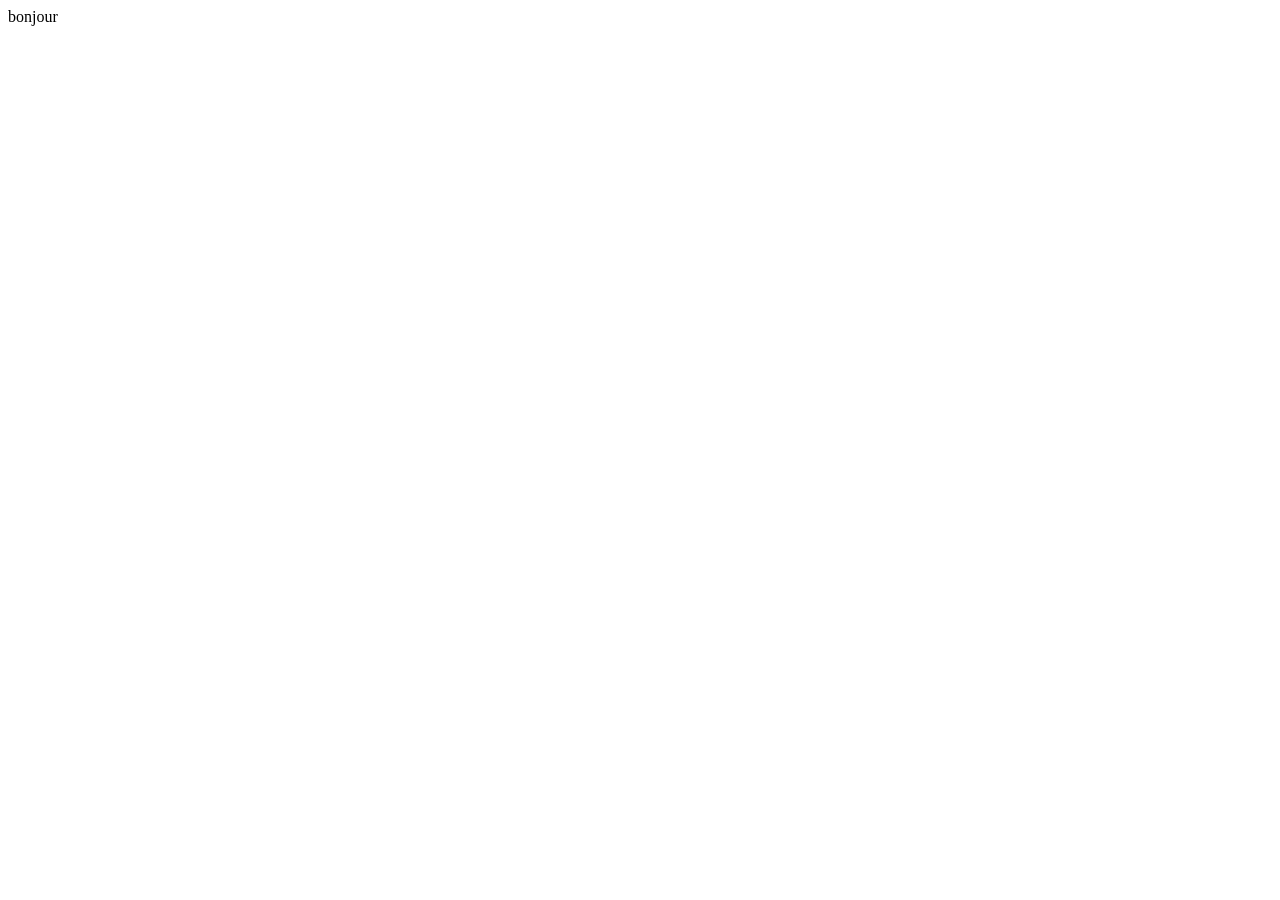
==== index.html @ f57d27a1 "Rename Index.html to index.html" ====
<!DOCTYPE html>
<html lang="en">
<head>
    <meta charset="UTF-8">
    <meta name="viewport" content="width=device-width, initial-scale=1.0">
    <title>Hub</title>
    <link rel="stylesheet" href="style.css">
</head>
<body>
    bonjour
</body>
</html>
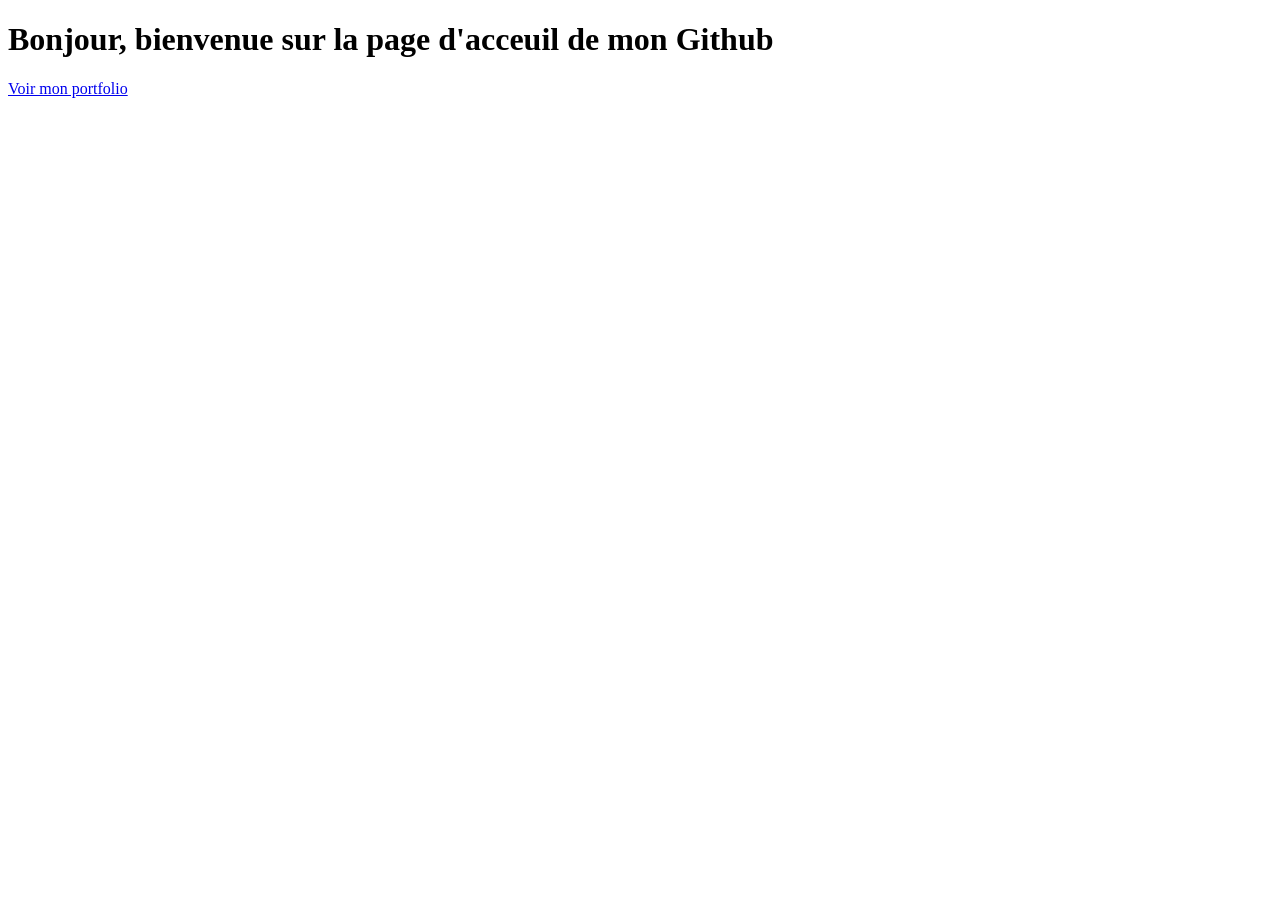
==== commit d65b17e9: "modification index" ====
--- a/index.html
+++ b/index.html
@@ -7,6 +7,10 @@
     <link rel="stylesheet" href="style.css">
 </head>
 <body>
-    bonjour
+    <h1>Bonjour, bienvenue sur la page d'acceuil de mon Github</h1>
+
+    <main>
+        <a href="./Portfolio/Portfolio.html">Voir mon portfolio</a>
+    </main>
 </body>
 </html>
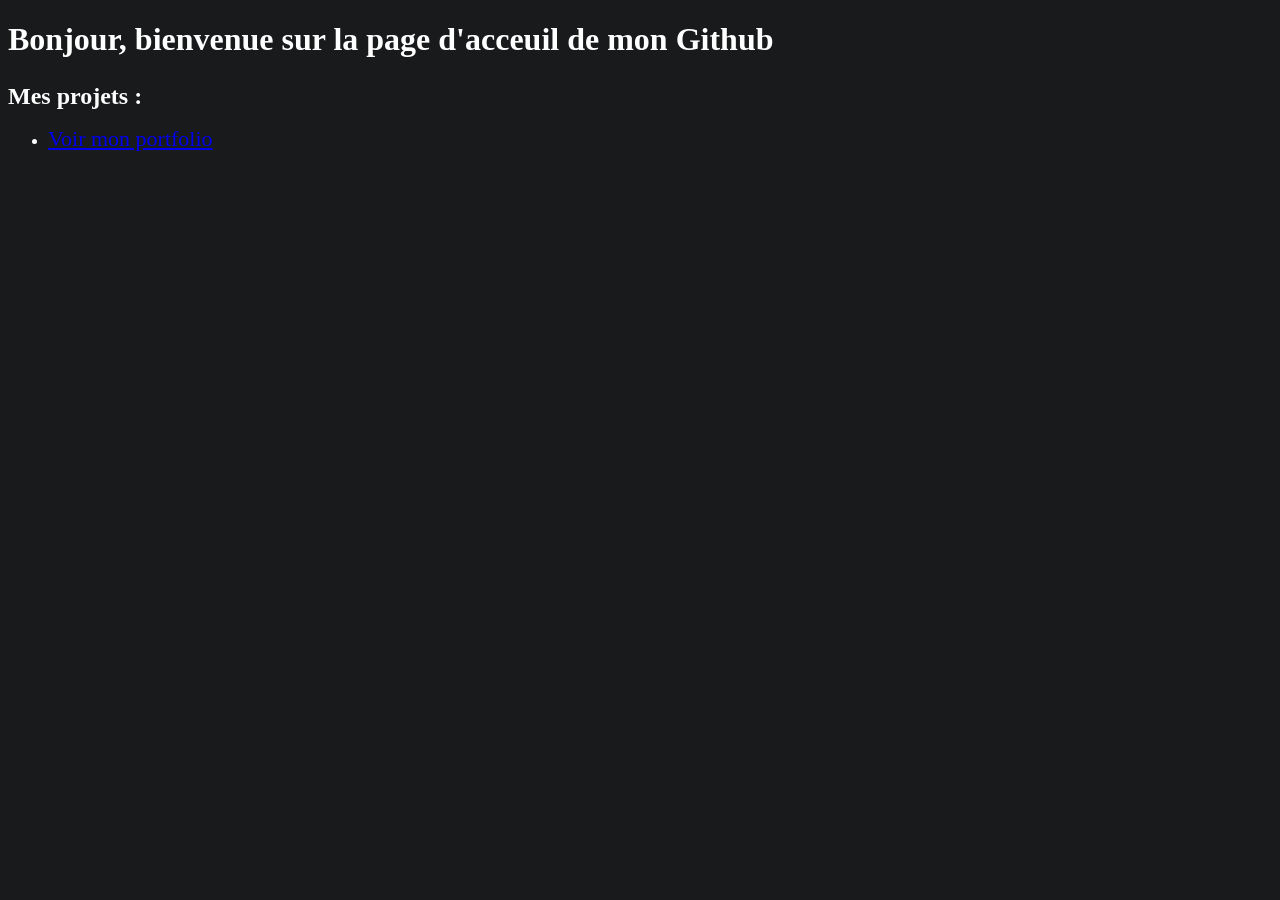
==== commit 222011a7: "modification page d'acceuil" ====
--- a/index.html
+++ b/index.html
@@ -10,7 +10,12 @@
     <h1>Bonjour, bienvenue sur la page d'acceuil de mon Github</h1>
 
     <main>
-        <a href="./Portfolio/Portfolio.html">Voir mon portfolio</a>
+        <h2>Mes projets :</h2>
+        <ul>
+            <li>
+                <a href="./Portfolio/Portfolio.html" target="_blank">Voir mon portfolio</a>
+            </li>
+        </ul>
     </main>
 </body>
 </html>
--- a/style.css
+++ b/style.css
@@ -0,0 +1,23 @@
+html {
+    background-color: #181a1b;
+    color: white;
+
+    main {
+
+        h2 {
+            margin: 25px 0 15px 0;
+        }
+
+        ul {
+            li {
+                a {
+                    font-size: 22px;
+
+                    &:visited {
+                        color: white;
+                    }
+                }
+            }
+        }
+    }
+}
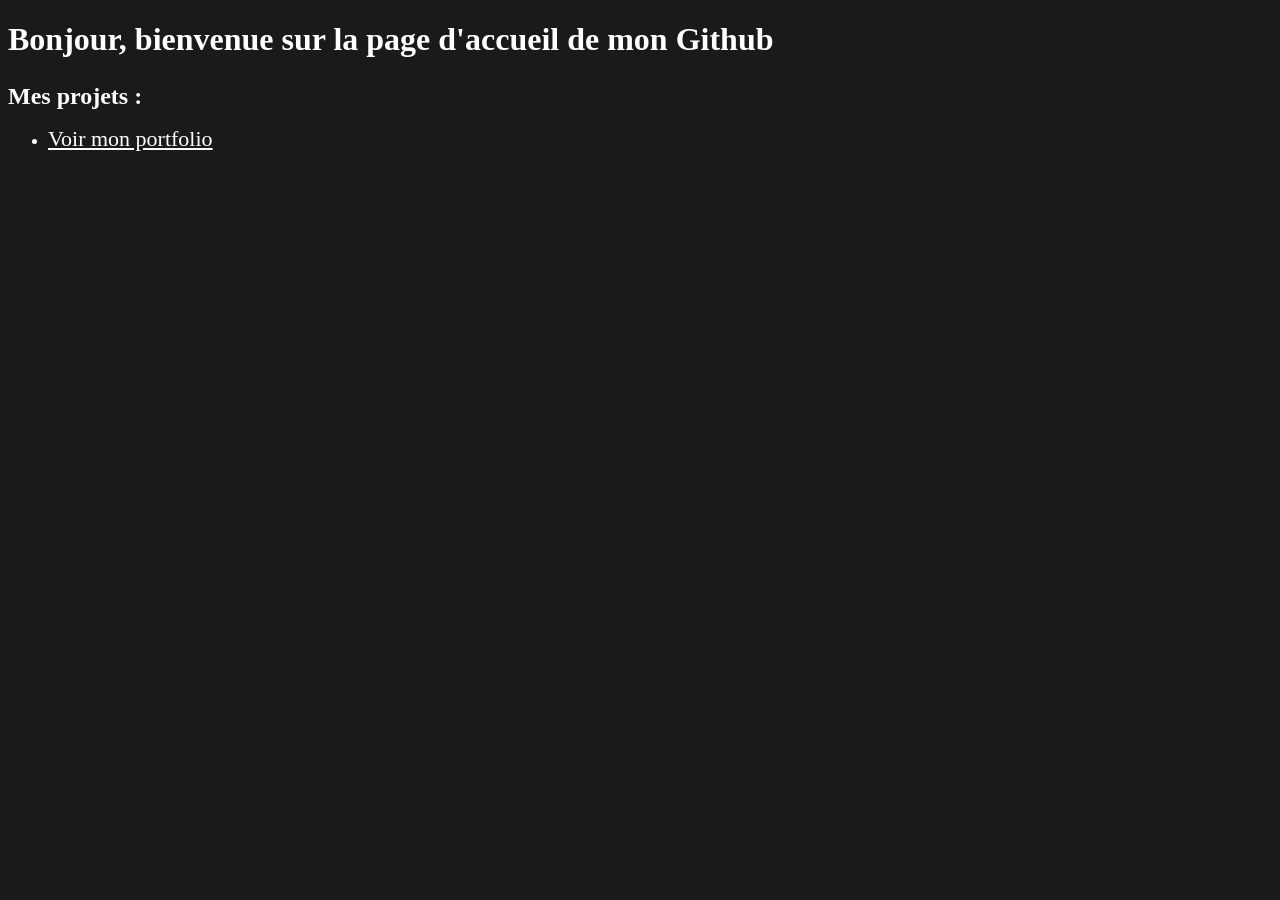
==== commit 74f2262c: "correction faute accueil modification de la section "À propos" du Portfolio" ====
--- a/index.html
+++ b/index.html
@@ -7,7 +7,7 @@
     <link rel="stylesheet" href="style.css">
 </head>
 <body>
-    <h1>Bonjour, bienvenue sur la page d'acceuil de mon Github</h1>
+    <h1>Bonjour, bienvenue sur la page d'accueil de mon Github</h1>
 
     <main>
         <h2>Mes projets :</h2>
--- a/style.css
+++ b/style.css
@@ -12,6 +12,7 @@
             li {
                 a {
                     font-size: 22px;
+                    color: white;
 
                     &:visited {
                         color: white;
